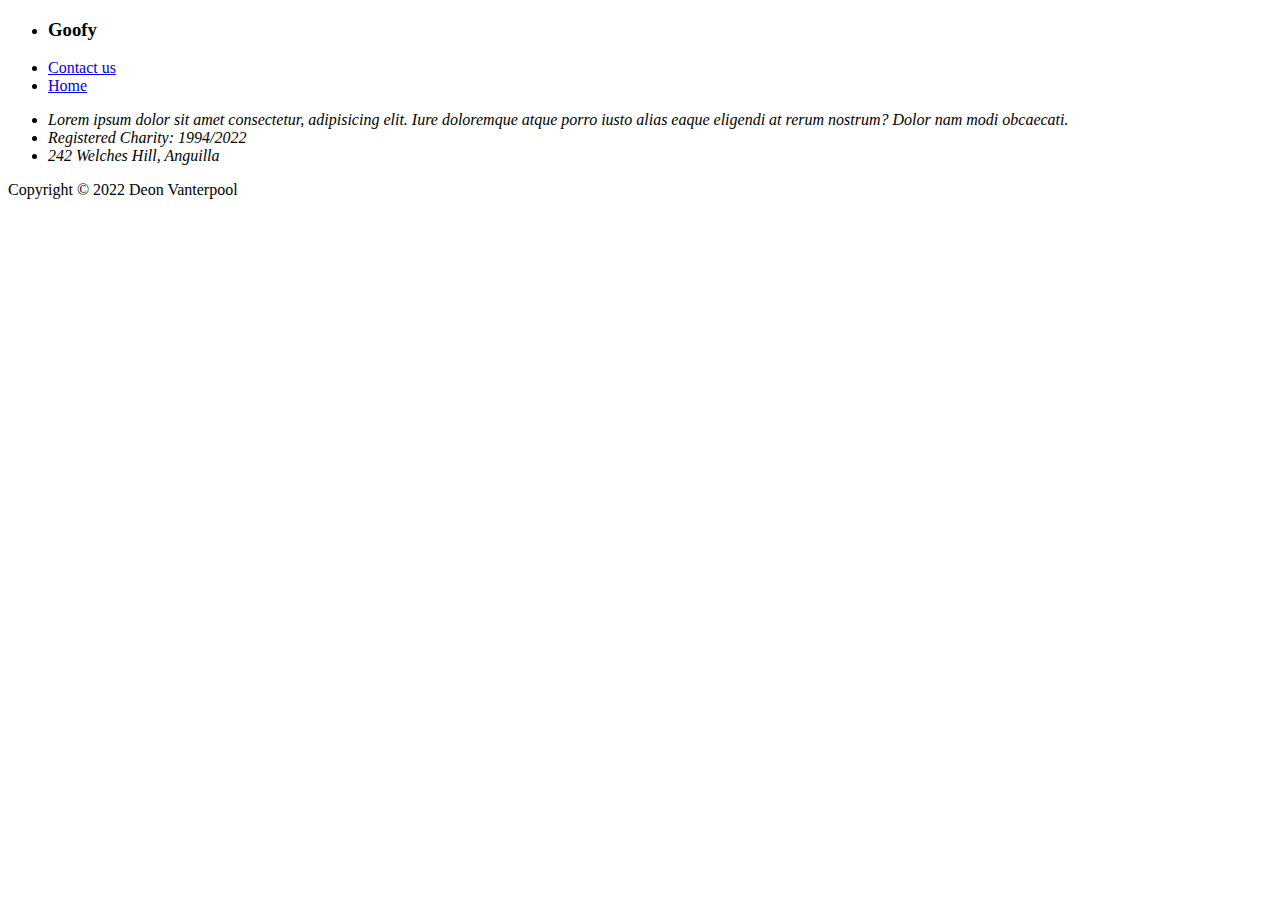
==== contact.html @ cc478f63 "cutest dog website and contact page begining" ====
<!DOCTYPE html>
<html lang="en">

<head>
  <meta charset="utf-8">
  <title> Cutest Dog Ever!</title>
  <link rel="stylesheet" type="text/css" href="css/style.css">
  <link rel="stylesheet" type="text/css" href="css/reset.css">
  <link rel="stylesheet" type="text/css" href="css/positioning.css">
  <link rel="stylesheet" type="text/css" href="css/sizing.css">
  <link rel="stylesheet" type="text/css" href="css/spacing.css">
  <link rel="stylesheet" type="text/css" href="css/colors.css">

</head>

<body class="dark-background">
  <nav class="main-nav white-background">
    <ul class=" container centered clear-float">
      <li class="float-left pink">
        <h3>Goofy</h3>
      </li>
      <li class="float-right ml-20"><a href="contact.html">Contact us</a></li>
      <li class="float-right "><a href="index.html">Home</a></li>

    </ul>
  </nav>
  <div class="container-fluid pt-50 pb-50 white-background">
    <article class="container clear-float centered">
      <p></p>
    </article>
    <!-- END CONTAINER ARTICLE -->
  </div>
  <!-- END CONTAINER FLUID  -->

  <address class="container centered pt-50 pb-50 box mr-50">
    <ul class="clear-float">
      <li class="float-left address-text mr-50 white">Lorem ipsum dolor sit amet consectetur, adipisicing elit. Iure
        doloremque atque porro iusto alias eaque eligendi at rerum nostrum? Dolor nam modi obcaecati.</li>
      <li class="float-left address-text white">Registered Charity: 1994/2022</li>
      <li class="float-left address-text white">242 Welches Hill, Anguilla</li>
    </ul>
  </address>

  <footer class="footer pt-15 pb-15">
    <div class="container centered darker-background">
      <p class="dark-grey">Copyright &copy; 2022 Deon Vanterpool</p>
    </div>
  </footer>
</body>

</html>
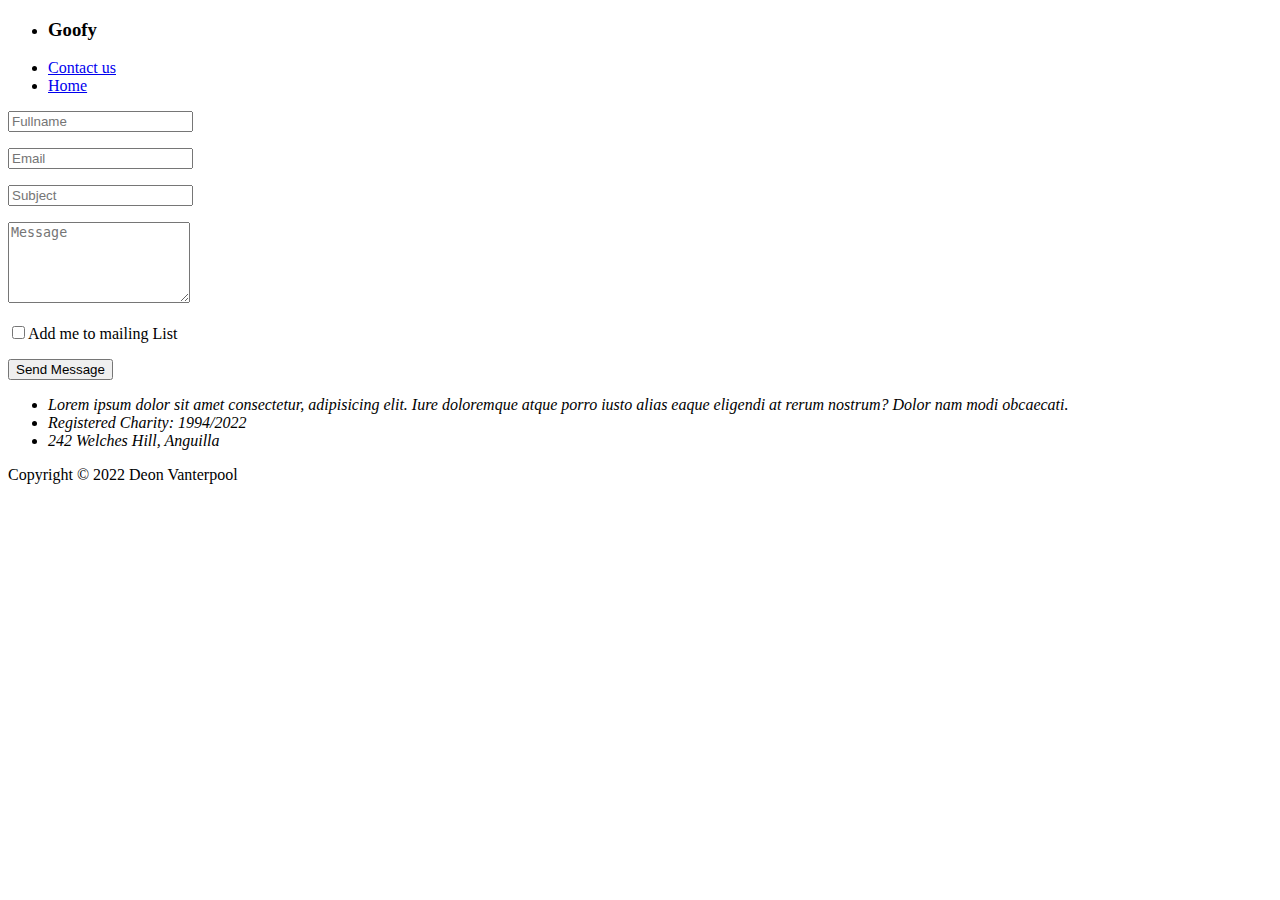
==== commit 5edd2c92: "contact page complete" ====
--- a/contact.html
+++ b/contact.html
@@ -26,13 +26,20 @@
   </nav>
   <div class="container-fluid pt-50 pb-50 white-background">
     <article class="container clear-float centered">
-      <p></p>
+      <p><input type="text" class="form-control mb-15 w-100" name="fullname" placeholder="Fullname"></p>
+      <p><input type="text" class="form-control mb-15 w-100" name="email" placeholder="Email"></p>
+      <p><input type="text" class="form-control mb-15 w-100" name="subject" placeholder="Subject"></p>
+      <p><textarea name="message" rows="5" class="form-control mb-15 w-100" placeholder="Message"></textarea></p>
+      <p><input type="checkbox" name="mailinglist" class="mb-15"><span class="mailing-list dark-grey">Add me to mailing
+          List</span></p>
+      <p><input type="submit" name="submit" class="submit pink-background white pt-15 pb-15 w-100" value="Send Message">
+      </p>
     </article>
     <!-- END CONTAINER ARTICLE -->
   </div>
   <!-- END CONTAINER FLUID  -->
 
-  <address class="container centered pt-50 pb-50 box mr-50">
+  <address class="container centered pt-50 pb-50 ml-50">
     <ul class="clear-float">
       <li class="float-left address-text mr-50 white">Lorem ipsum dolor sit amet consectetur, adipisicing elit. Iure
         doloremque atque porro iusto alias eaque eligendi at rerum nostrum? Dolor nam modi obcaecati.</li>
